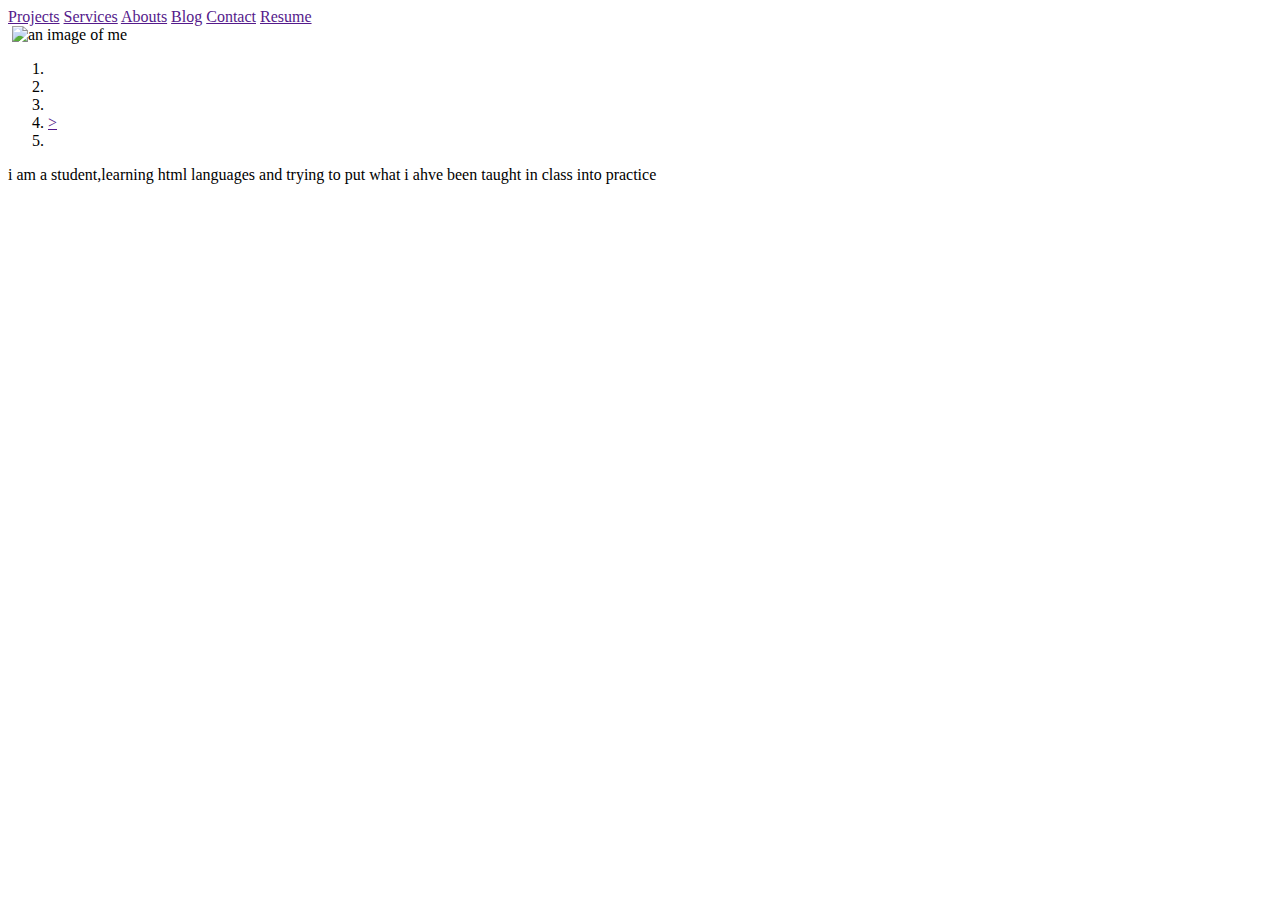
==== index.html @ c46dd3a3 "Update index.html" ====
<!--
    Article: Portfolio project activity 2
    Author:Rosemary Muguna
    Date:Oct, 2021
    Language:HTMLS
    License:MIT
-->
<!DOCTYPE html>
<html lang="en">
<head>
    <meta charset="UTF-8">
    <meta http-equiv="X-UA-Compatible" content="IE=edge">
    <meta name="viewport" content="width=device-width, initial-scale=1.0">
    <title>rosemary</title>
</head>
<body>
    <!--Navigation bar-->
    <nav>
        <a href="">Projects</a>
        <a href="">Services</a>
        <a href="">Abouts</a>
        <a href="">Blog</a>
        <a href="">Contact</a>
        <a href="">Resume</a>

    </nav>
    <img>
          <img src="img-20.20.jpg" alt="an image of me"/>
        </img>

    <nav>
        <ol>
          <li><a href=""><i class="fab fa-github"></i></a></li>
          <li><a href=""><i class="fab fa-twitter"></i></a></li>
          <li><a href=""><i class="fab fa-instagram"></i></a></li>
          <li><a href=""><i class="fab fa-facebook"></i>></a></li>
          <li><a href="maito"><i class="fas fa-envelope-square"></i></a></li>
    </nav>
    <!--Main section-->
<main>
    i am a student,learning html languages and trying to 
    put what i ahve been taught in class into practice

</main> 

</body>
</html>
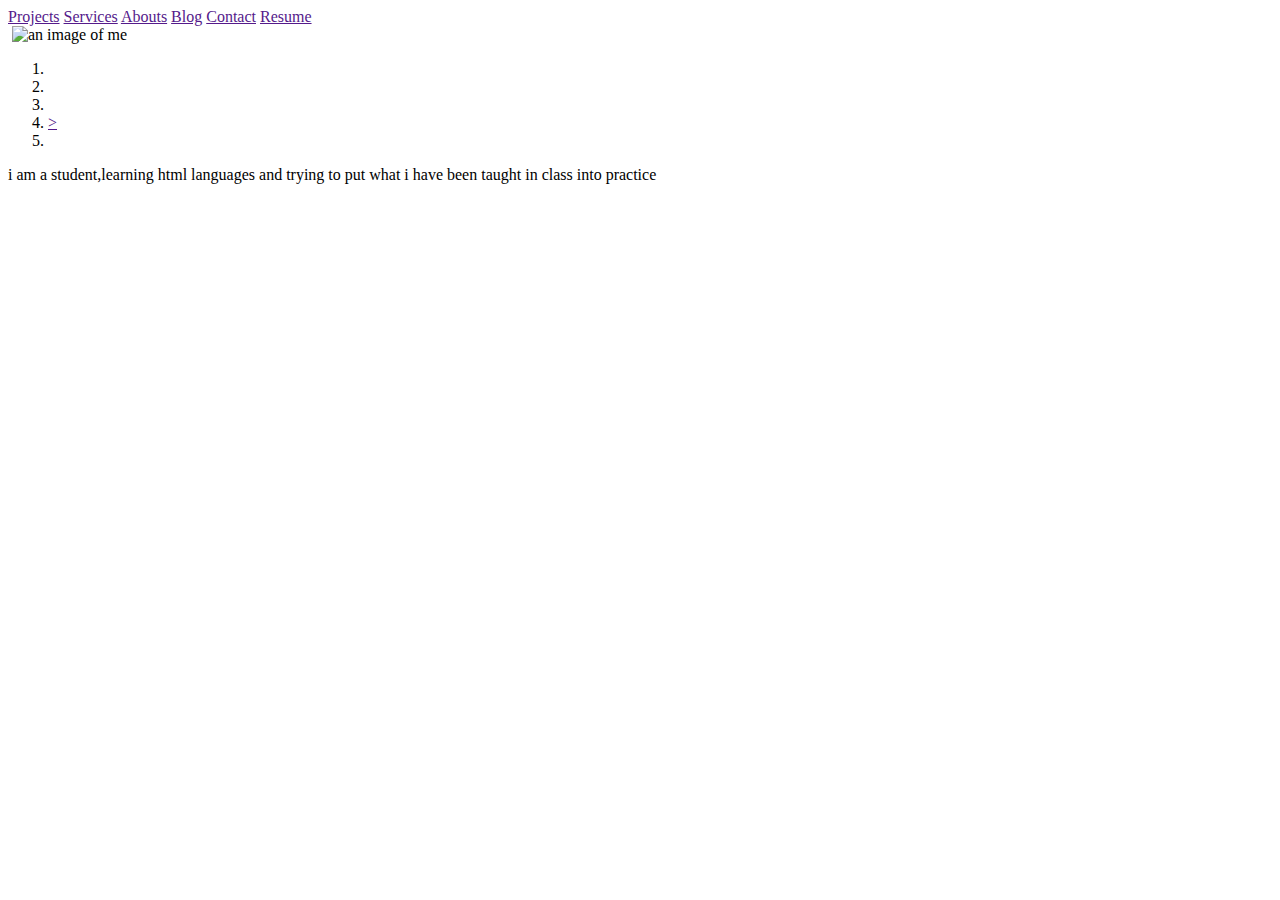
==== commit 64f82dc0: "Update index.html" ====
--- a/index.html
+++ b/index.html
@@ -39,7 +39,7 @@
     <!--Main section-->
 <main>
     i am a student,learning html languages and trying to 
-    put what i ahve been taught in class into practice
+    put what i have been taught in class into practice
 
 </main> 
 
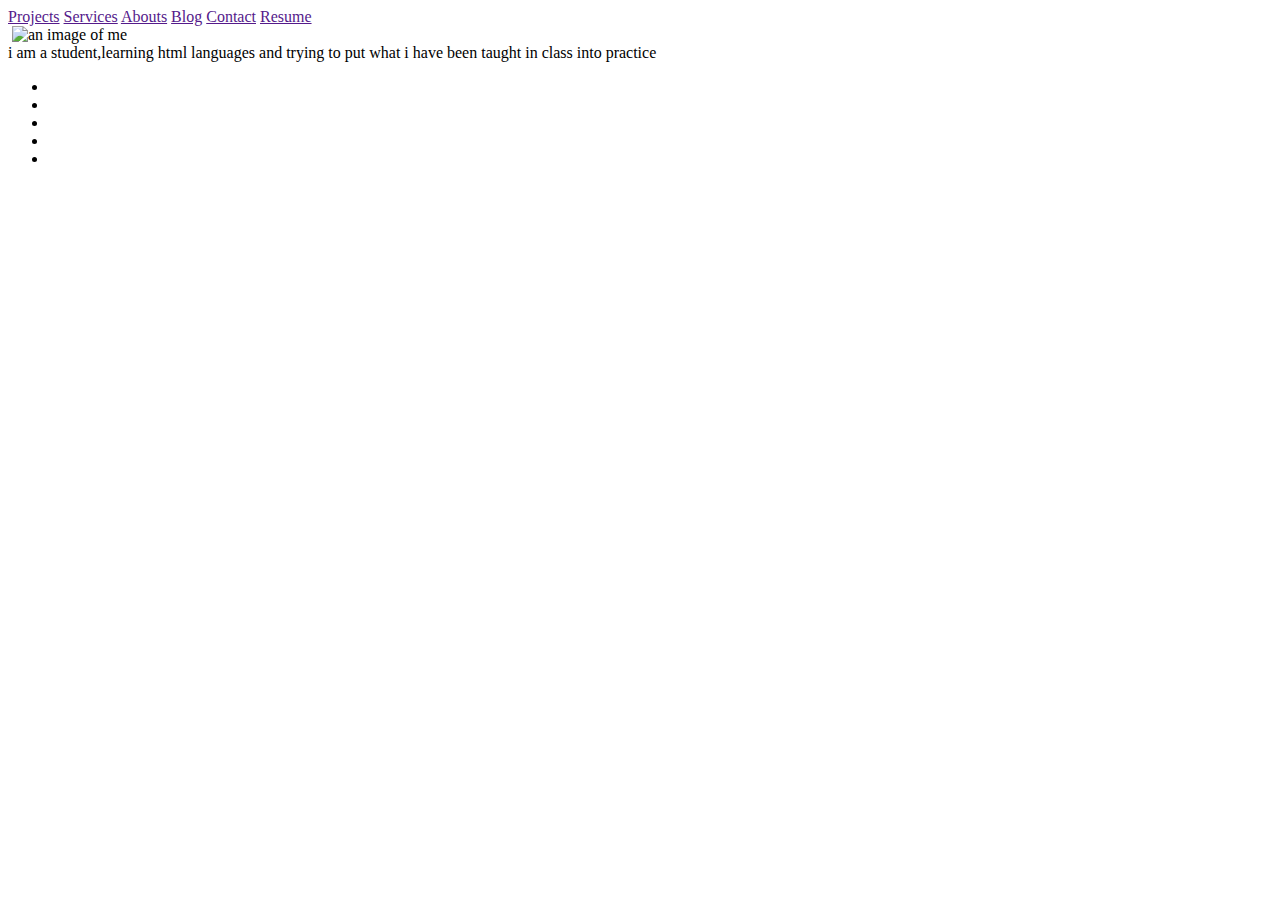
==== commit 0ce83c81: "Update index.html" ====
--- a/index.html
+++ b/index.html
@@ -28,20 +28,23 @@
           <img src="img-20.20.jpg" alt="an image of me"/>
         </img>
 
-    <nav>
-        <ol>
-          <li><a href=""><i class="fab fa-github"></i></a></li>
-          <li><a href=""><i class="fab fa-twitter"></i></a></li>
-          <li><a href=""><i class="fab fa-instagram"></i></a></li>
-          <li><a href=""><i class="fab fa-facebook"></i>></a></li>
-          <li><a href="maito"><i class="fas fa-envelope-square"></i></a></li>
-    </nav>
+    
     <!--Main section-->
 <main>
     i am a student,learning html languages and trying to 
     put what i have been taught in class into practice
 
-</main> 
+</main>
+    <!--Foooter section-->
+    <footer>
+        <ul>
+          <li><a href=""><i class="fab fa-github-square"></i></a></li>
+          <li><a href=""><i class="fab fa-twitter-square"></i></a></li>
+          <li><a href=""><i class="fab fa-linkedin"></i></a></li>
+          <li><a href=""><i class="fab fa-instagram-square"></i></a></li>
+          <li><a href=""><i class="fas fa-envelope-square"></i></a></li>
+        </ul>
+    </footer>
 
 </body>
 </html> 
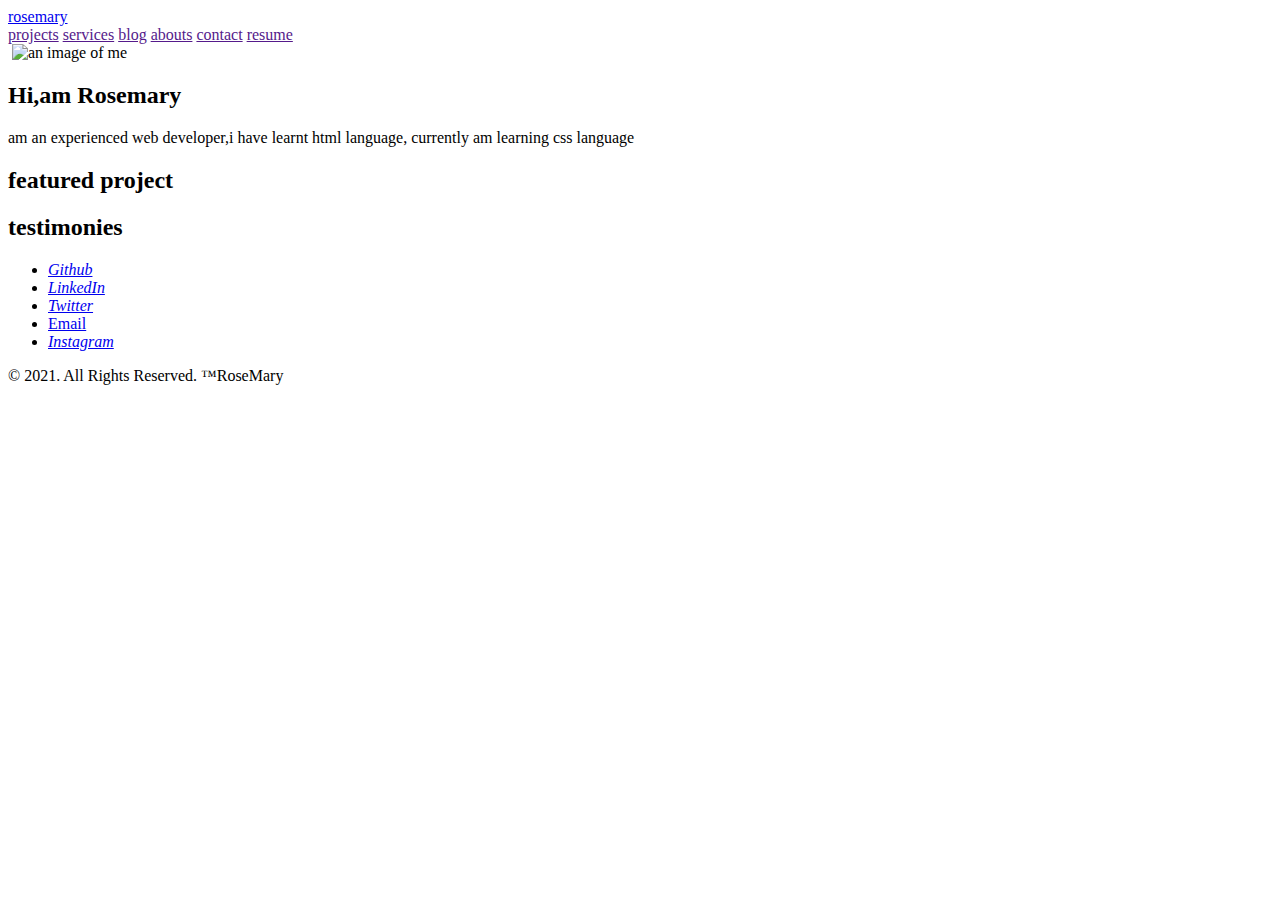
==== commit cd737ceb: "Add files via upload" ====
--- a/index.html
+++ b/index.html
@@ -10,41 +10,58 @@
 <head>
     <meta charset="UTF-8">
     <meta http-equiv="X-UA-Compatible" content="IE=edge">
-    <meta name="viewport" content="width=device-width, initial-scale=1.0">
-    <title>rosemary</title>
+    <meta name="viewport" content="width=device-width,
+     initial-scale=1.0">
+<link rel="stylesheet" href="css/main.css"/>
+         <script
+         src="https://kit.fontawesome.com/9ad9a54963.js"
+     crossorigin="anonymous"
+     ></script>
+    <title>rosemary wambui:home page</title>
 </head>
 <body>
     <!--Navigation bar-->
-    <nav>
-        <a href="">Projects</a>
-        <a href="">Services</a>
-        <a href="">Abouts</a>
-        <a href="">Blog</a>
-        <a href="">Contact</a>
-        <a href="">Resume</a>
-
+    <nav class="navbar">
+        <a href="index.html"class="nav-link">rosemary</a>
+     <div class="navbar-collapse">
+        <a href="" class="nav-link">projects</a>
+        <a href=""class="nav-link">services</a>
+        <a href=""class="nav-link">blog</a>
+        <a href=""class="nav-link">abouts</a>
+        <a href=""class="nav-link">contact</a>
+        <a href=""class="nav-link">resume</a>
+     </div>
     </nav>
-    <img>
-          <img src="img-20.20.jpg" alt="an image of me"/>
+    <!--hero section--> 
+<header>
+   <img>
+          <img src="IMG-20.20.jpg"height="150" alt="an image of me"/>
         </img>
-
-    
-    <!--Main section-->
+        <h2>Hi,am Rosemary</h2>
+        <p>am an experienced web developer,i have learnt html language,
+            currently am learning css language
+        </p>
+</header>
+<!--hero section-->
 <main>
-    i am a student,learning html languages and trying to 
-    put what i have been taught in class into practice
-
+    <article>
+        <h2> featured project</h2>
+    </article>
+    <article>
+        <h2> testimonies</h2>
+    </article>
 </main>
-    <!--Foooter section-->
+<!--Foooter section-->
     <footer>
         <ul>
-          <li><a href=""><i class="fab fa-github-square"></i></a></li>
-          <li><a href=""><i class="fab fa-twitter-square"></i></a></li>
-          <li><a href=""><i class="fab fa-linkedin"></i></a></li>
-          <li><a href=""><i class="fab fa-instagram-square"></i></a></li>
-          <li><a href=""><i class="fas fa-envelope-square"></i></a></li>
+          <li><i class="fab fa-github"><a href = "https://github.com/Rosemuguna20">Github</a></i></li>
+          <li><i class="fab fa-linkedin"><a href = "https://www.linkedin.com/in/rosemary-muguna-b3911b225/">LinkedIn</a></i></li>
+          <li><i class="fab fa-twitter"><a href = "https://twitter.com/mariarozzella">Twitter</a></i></li>
+       	  <li><i class="fas fa-at"></i><a href = "mailto: rosemarywambo88@gmail.com">Email</a></i></li>
+          <li><i class="fab fa-instagram"><a href = "https://www.instagram.com/christain_way/">Instagram</a></i></li>
         </ul>
+		<p>© 2021. All Rights Reserved. ™RoseMary</p>
     </footer>
-
+    
 </body>
-</html> 
+</html>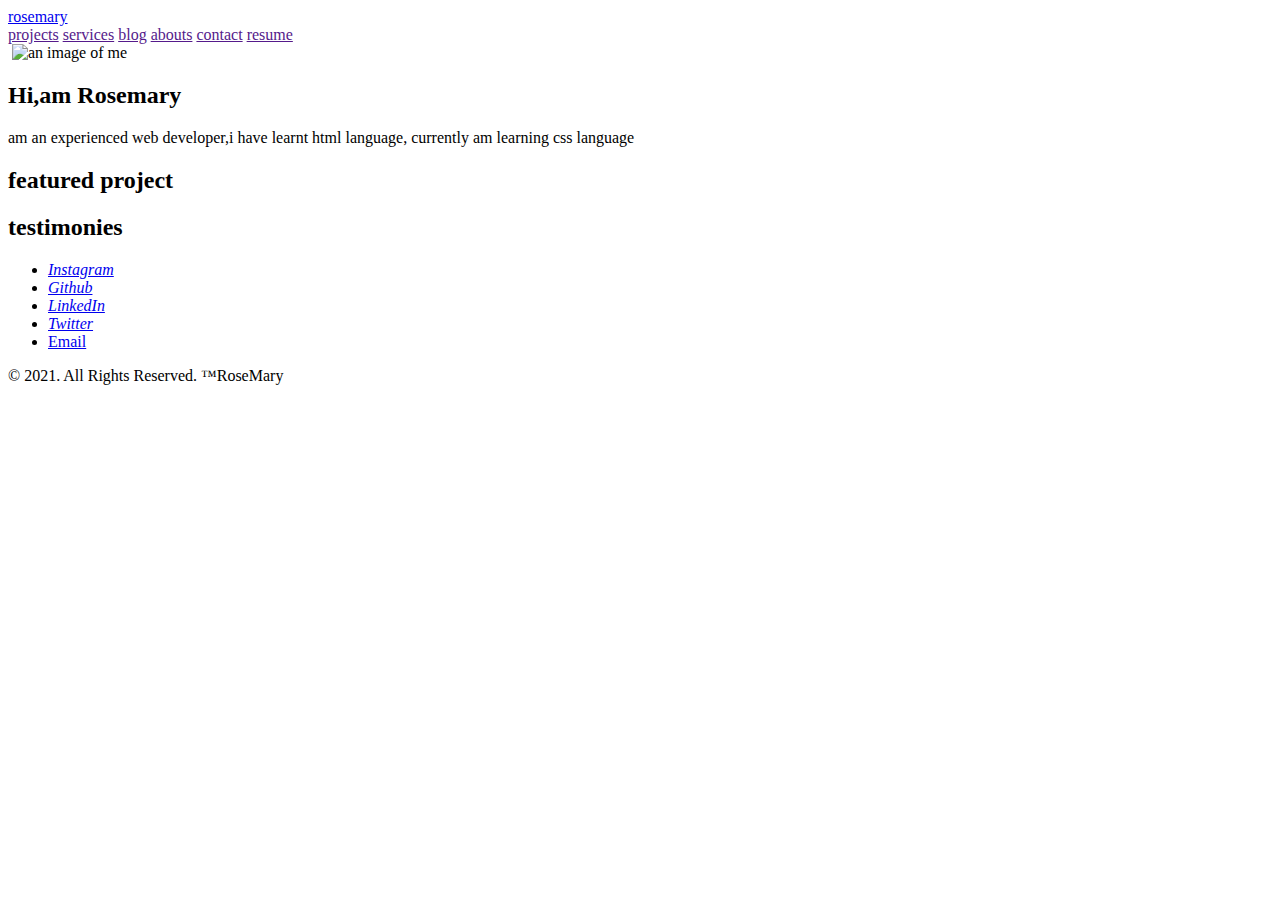
==== commit 05471310: "Add files via upload" ====
--- a/index.html
+++ b/index.html
@@ -12,7 +12,7 @@
     <meta http-equiv="X-UA-Compatible" content="IE=edge">
     <meta name="viewport" content="width=device-width,
      initial-scale=1.0">
-<link rel="stylesheet" href="css/main.css"/>
+<link rel="stylesheet" href="C:\Users\ADMIN\Downloads\Documents\GitHub\main.css 1.m\main.css"/>
          <script
          src="https://kit.fontawesome.com/9ad9a54963.js"
      crossorigin="anonymous"
@@ -22,7 +22,10 @@
 <body>
     <!--Navigation bar-->
     <nav class="navbar">
-        <a href="index.html"class="nav-link">rosemary</a>
+    <a href="index.html"class="nav-link">rosemary</a>
+
+
+
      <div class="navbar-collapse">
         <a href="" class="nav-link">projects</a>
         <a href=""class="nav-link">services</a>
@@ -32,10 +35,12 @@
         <a href=""class="nav-link">resume</a>
      </div>
     </nav>
+
+
     <!--hero section--> 
 <header>
    <img>
-          <img src="IMG-20.20.jpg"height="150" alt="an image of me"/>
+          <img src="IMG-20.20.jpg"height="100" alt="an image of me"/>
         </img>
         <h2>Hi,am Rosemary</h2>
         <p>am an experienced web developer,i have learnt html language,
@@ -50,15 +55,16 @@
     <article>
         <h2> testimonies</h2>
     </article>
+    
 </main>
 <!--Foooter section-->
     <footer>
         <ul>
+          <li><i class="fab fa-instagram"><a href = "https://www.instagram.com/christain_way/">Instagram</a></i></li>
           <li><i class="fab fa-github"><a href = "https://github.com/Rosemuguna20">Github</a></i></li>
           <li><i class="fab fa-linkedin"><a href = "https://www.linkedin.com/in/rosemary-muguna-b3911b225/">LinkedIn</a></i></li>
           <li><i class="fab fa-twitter"><a href = "https://twitter.com/mariarozzella">Twitter</a></i></li>
        	  <li><i class="fas fa-at"></i><a href = "mailto: rosemarywambo88@gmail.com">Email</a></i></li>
-          <li><i class="fab fa-instagram"><a href = "https://www.instagram.com/christain_way/">Instagram</a></i></li>
         </ul>
 		<p>© 2021. All Rights Reserved. ™RoseMary</p>
     </footer>
